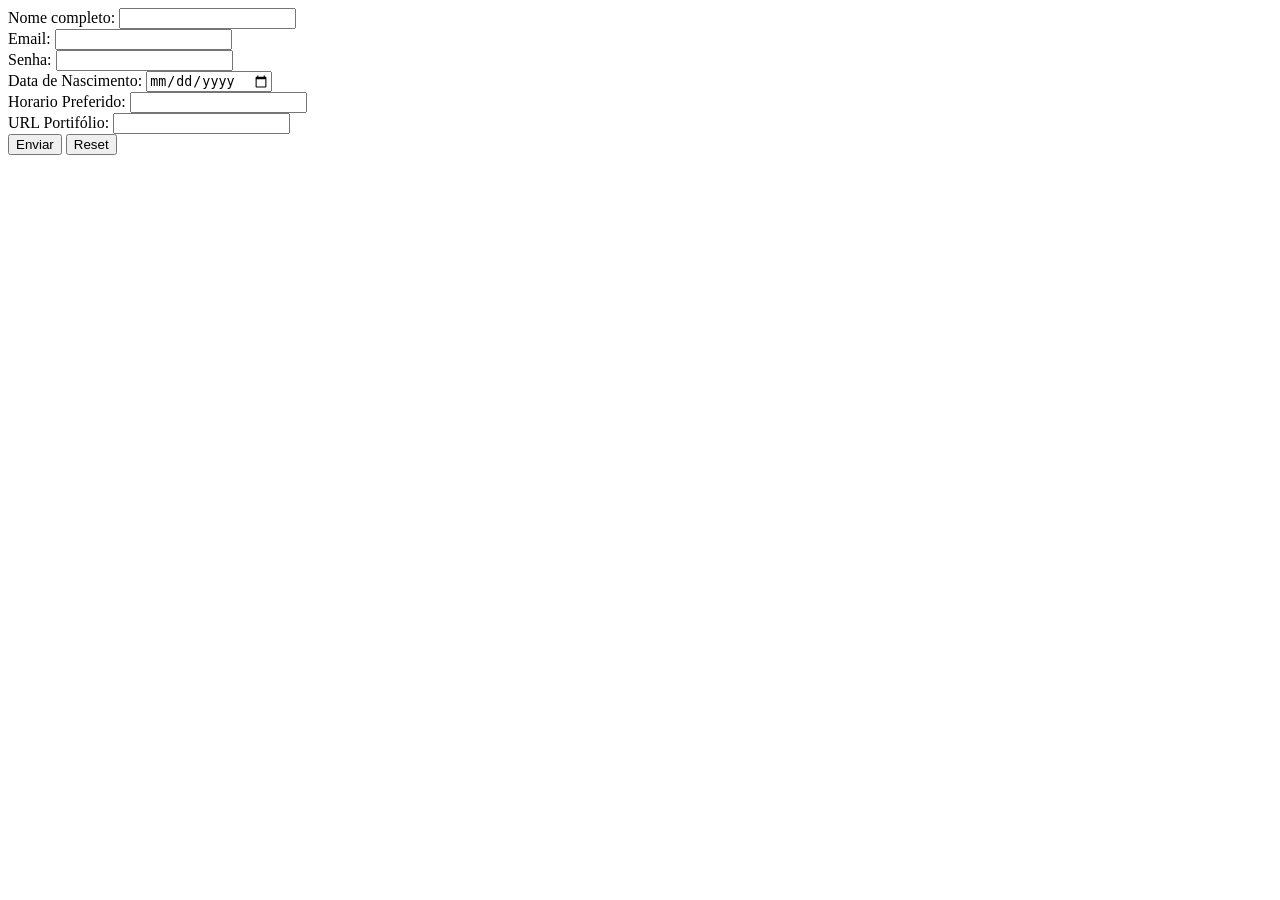
==== Frontend/atividade20260325/forms/index.html @ a50fc286 "atividade sobre formularios" ====
<!DOCTYPE html>
<html lang="pt-br">
<head>
    <meta charset="UTF-8">
    <meta name="viewport" content="width=device-width, initial-scale=1.0">
    <title>Inscrição em evento</title>
</head>
<body>
    <form id="forminscricao">
        <div>
            Nome completo: <input type="text" id="nome_completo">
            <small id="erroNome"></small><br>
            Email: <input type="text" id="email">
            <small id="erroEmail"></small><br>
            Senha: <input type="password" id="senha">
            <small id="erroSenha"></small><br>
            Data de Nascimento: <input type="date" id="dataNascimento">
            <small id="erroDataNascimento"></small><br>
            Horario Preferido: <input type="datetime">
            <small id="erroHorarioPreferido"></small><br>
            URL Portifólio: <input type="url"> 
            <small id="erroUrl"></small><br>

        </div>
        <div>
            <input type="submit" value="Enviar">
            <input type="reset" name="Apagar">
        </div>  
    </form>
    <script src="js/script.js"></script>
</body>
</html>
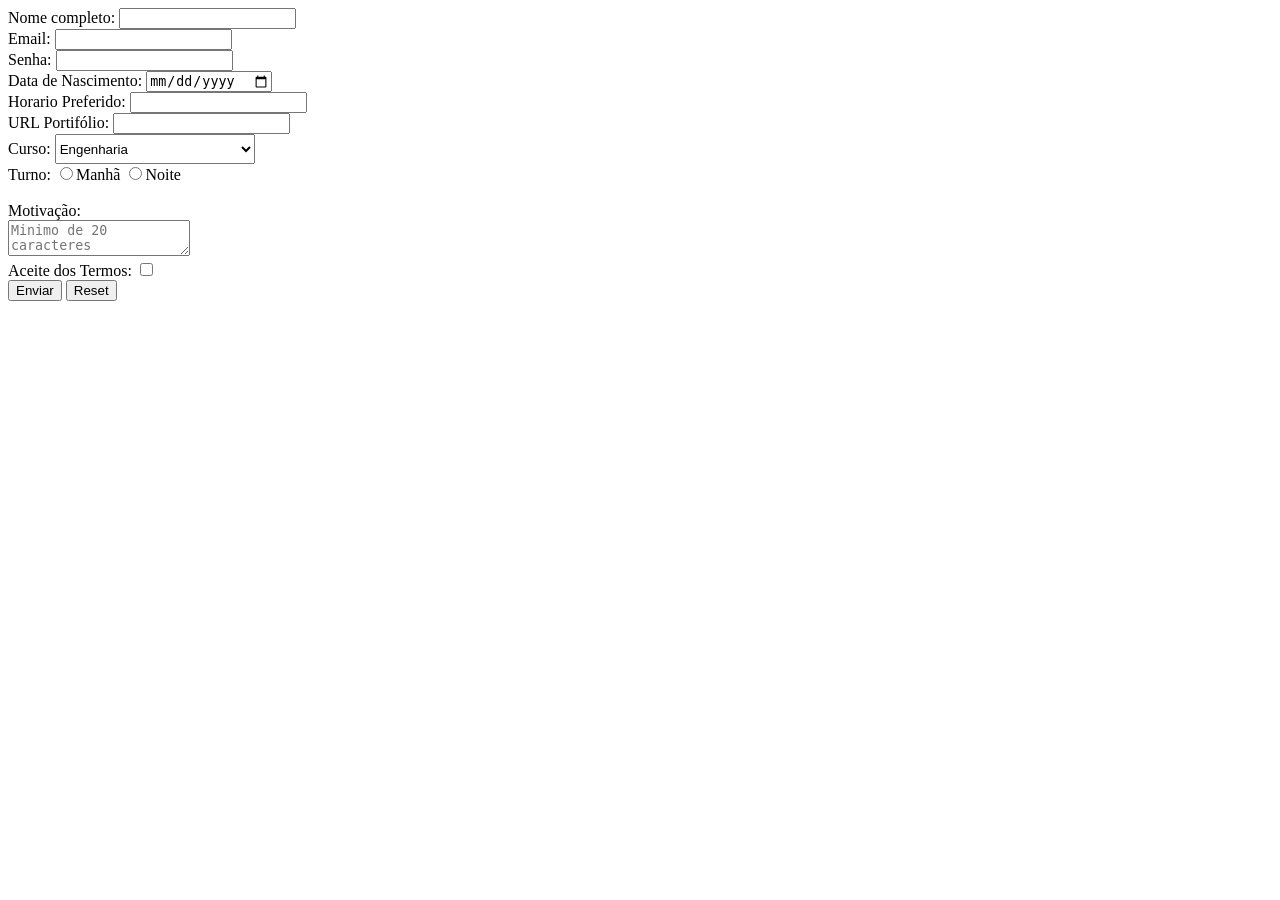
==== commit 0f275639: "atividade de formularios finalizada" ====
--- a/Frontend/atividade20260325/forms/index.html
+++ b/Frontend/atividade20260325/forms/index.html
@@ -18,9 +18,22 @@
             <small id="erroDataNascimento"></small><br>
             Horario Preferido: <input type="datetime">
             <small id="erroHorarioPreferido"></small><br>
-            URL Portifólio: <input type="url"> 
-            <small id="erroUrl"></small><br>
+            URL Portifólio: <input type="url" id="url"> 
+            <small id="erroUrl"></small><br> 
+            Curso: <select name="curso" id="curso" style="height: 30px; width: 200px;">
+                <option value="engenharia">Engenharia</option>
+                <option value="medicina">Medicina</option>
+                <option value="si">SI - Sistema da Informação</option>
+            </select>
+            <small id="erroCurso"></small><br>
+            Turno:
+            <input type="radio" id="manha">Manhã
+            <input type="radio" id="noite">Noite
 
+            <br><br>Motivação:
+            <br><textarea id="motivacao" placeholder="Minimo de 20 caracteres"></textarea><br>
+
+            Aceite dos Termos: <input type="checkbox" id="aceiteTermos">
         </div>
         <div>
             <input type="submit" value="Enviar">
